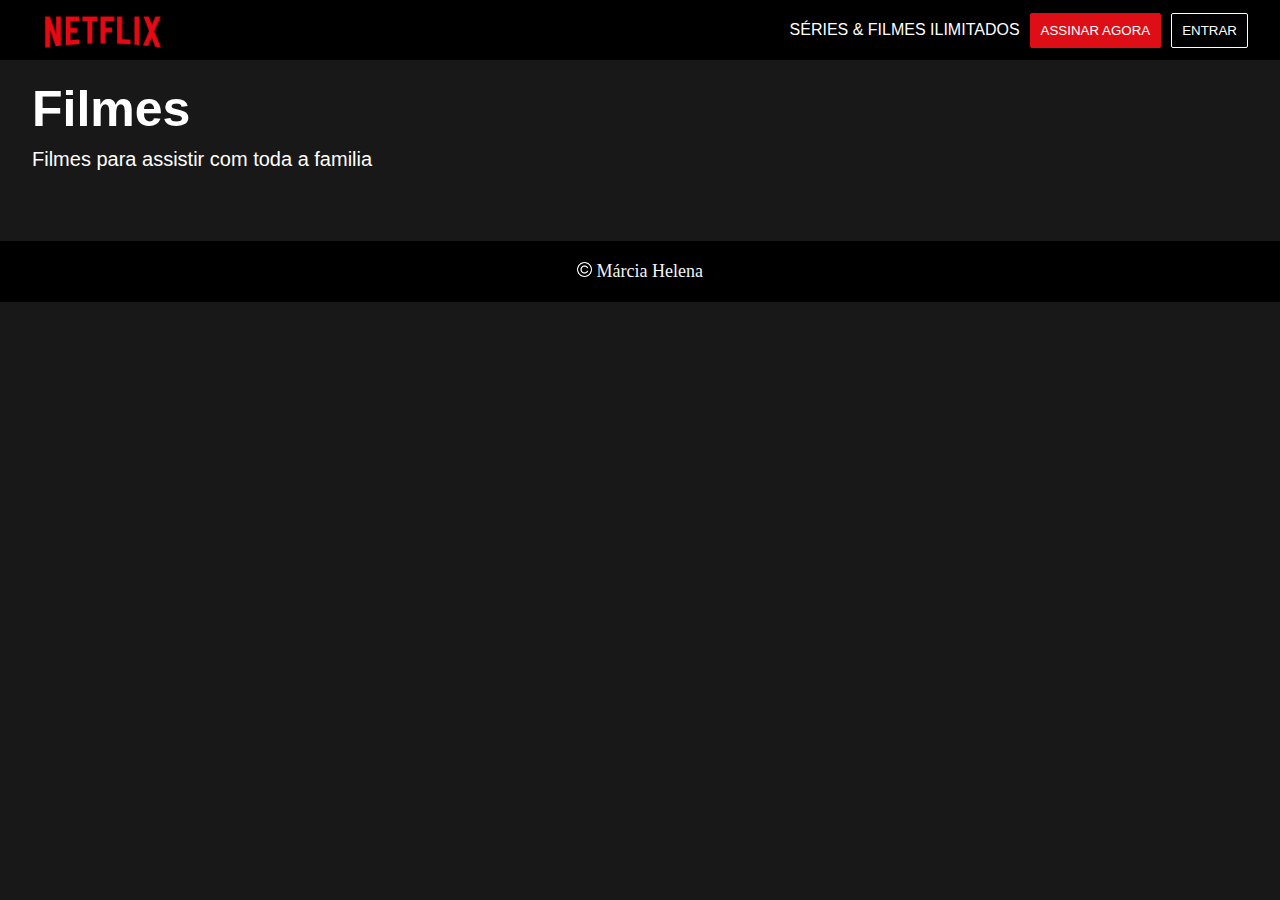
==== pag02.html @ dcfc1848 "ok" ====
<!DOCTYPE html>
<html lang="pr-br">
<head>
  <meta charset="UTF-8">
  <meta http-equiv="X-UA-Compatible" content="IE=edge">
  <meta name="viewport" content="width=device-width, initial-scale=1.0">

  <link rel="stylesheet" href="./public/css/reset.css">
  <link rel="stylesheet" href="./public/css/style.css">

  <title>Netflix</title>

  <!--favicon-img--> 
  <link rel="icon" type="Logo da Netflix" href="./public/img/logo-netflix.png">
  <!--favicon-img-->

</head>
<body>

  <!--navbar-->
  <nav class="navbar">
    <img src="./public/img/logo.png" alt="logo" class="logo">
    <div class="join-box">
      <p class="join-msg">Séries & Filmes ilimitados</p>
      <button class="btn join-btn">Assinar Agora</button>
      <button class="btn">Entrar</button>
    </div>
  </nav>

  <!-- main section -->
  <header class="main">
    <h1 class="heading">Filmes</h1>
    <p class="info">Filmes para assistir com toda a familia</p>
<!--

  <div class="movie-list">
      <button class="prev-btn">
        <img src="./public/img/prev.png" alt="previous button">
      </button>
      
      <h1 class="movie-category">Populares no Netflix</h1>
      
      <div class="movie-container">
        <div class="movie">
          <img src="./public/img/poster-1.png" alt="poster">
          <p class="movie-title">the witcher</p>
        </div>
      </div>
   
      <button class="next-btn">
        <img src="./public/img/next.png" alt="next button">
      </button>
    </div>
 -->
  </header>

  <div class="footer">
    <div class="footer-text">
        <img src="./public/img/copyright.png" alt="copyright-img" height="15px""> Márcia Helena</div>
   </div>

  <script src="./public/js/api.js"></script>
  <script src="./public/js/home.js"></script>
  <script src="./public/js/scroll.js"></script>
</body>
</html>
---- public/css/style.css ----
body{
  width: 100%;
  position: relative;
  background: #181818;
  font-family: 'roboto', sans-serif;
}

.navbar{
  width: 100%;
  height: 60px;
  position: fixed;
  top:0;
  z-index: 9;
  background: #000;
  padding: 0 2.5vw;
  display: flex;
  align-items: center;
}

.join-box{
  width: fit-content;
  display: flex;
  justify-content: center;
  align-items: center;
  height: auto;
  margin-left: auto;
}

.join-msg{
  color:#fff;
  text-transform: uppercase;
}

.logo{
  height: 80px;
}

.btn{
  border: 1px solid #fff;
  border-radius: 2px;
  background: none;
  color:#fff;
  height: 35px;
  padding: 0 10px;
  margin-left: 10px;
  text-transform: uppercase;
  cursor: pointer;
}

.join-btn{
  background: #dd0e15;
  border-color: #dd0e15;
}

.main{
  position: relative;
  margin-top: 60px;
  width: 100%;
  padding:20px 2.5vw;
  color:#fff;
}

.heading{
  text-transform: capitalize;
  font-weight: 900;
  font-size: 50px;
}

.info{
  width: 50%;
  font-size: 20px;
  margin-top: 10px;
}

.movie-list{
  width: 100%;
  height: 250px;
  margin-top: 40px;
  position: relative;
}

.movie-category{
  font-size: 20px;
  font-weight: 500;
  margin-bottom: 20px;
  text-transform: capitalize;
}

.movie-container{
  width: 100%;
  height: 250px;
  align-items: center;
  overflow-x: auto; 
  overflow-y: hidden;  
  scroll-behavior: smooth;
  display: flex;
}

.movie-container::-webkit-scrollbar{
  display: none;
}

.movie-category::-webkit-scrollbar{
  display: none;
}

.movie{
  flex:0 0 auto;
  width: 24%;
  height: 200px;
  text-align: center;
  margin-right: 10px;
  margin-top: 30px;
  cursor: pointer;
  position: relative;
}

.movie img{
  width: 100%;
  height: 170px;
  object-fit: cover;
}

.movie p{
  text-transform: capitalize;
  height: 20px;
  overflow: hidden;
}

.prev-btn,
.next-btn{
  position: absolute;
  height: 200px;
  top:50%;
  transform: translateY(-50%);
  width: 2.5vw;
  background: #181818;
  border:none;
  outline: none;
  opacity: 0.5;
}

.prev-btn:hover,
.next-btn:hover{
  opacity: 1;
}

.prev-btn{
  left: -2.5vw;
}


.next-btn{
  right: -2.5vw;
}

.prev-btn img,
.next-btn img{
  width: 20px;
  height: 20px;
  object-fit: contain;
}

.footer{
  background: #000000;
  width: 100%;
  padding: 20px;
  color: whitesmoke;
  display: flex;
  flex-direction: row;
  font-family: poppins;
  align-items: center;
  justify-content: center;
  margin-top: 50px;
}
.footer .footer-text{
  position: relative;
  display: inline;
  font-size: 18px;
  font-weight: 400;
  opacity: 1;
}
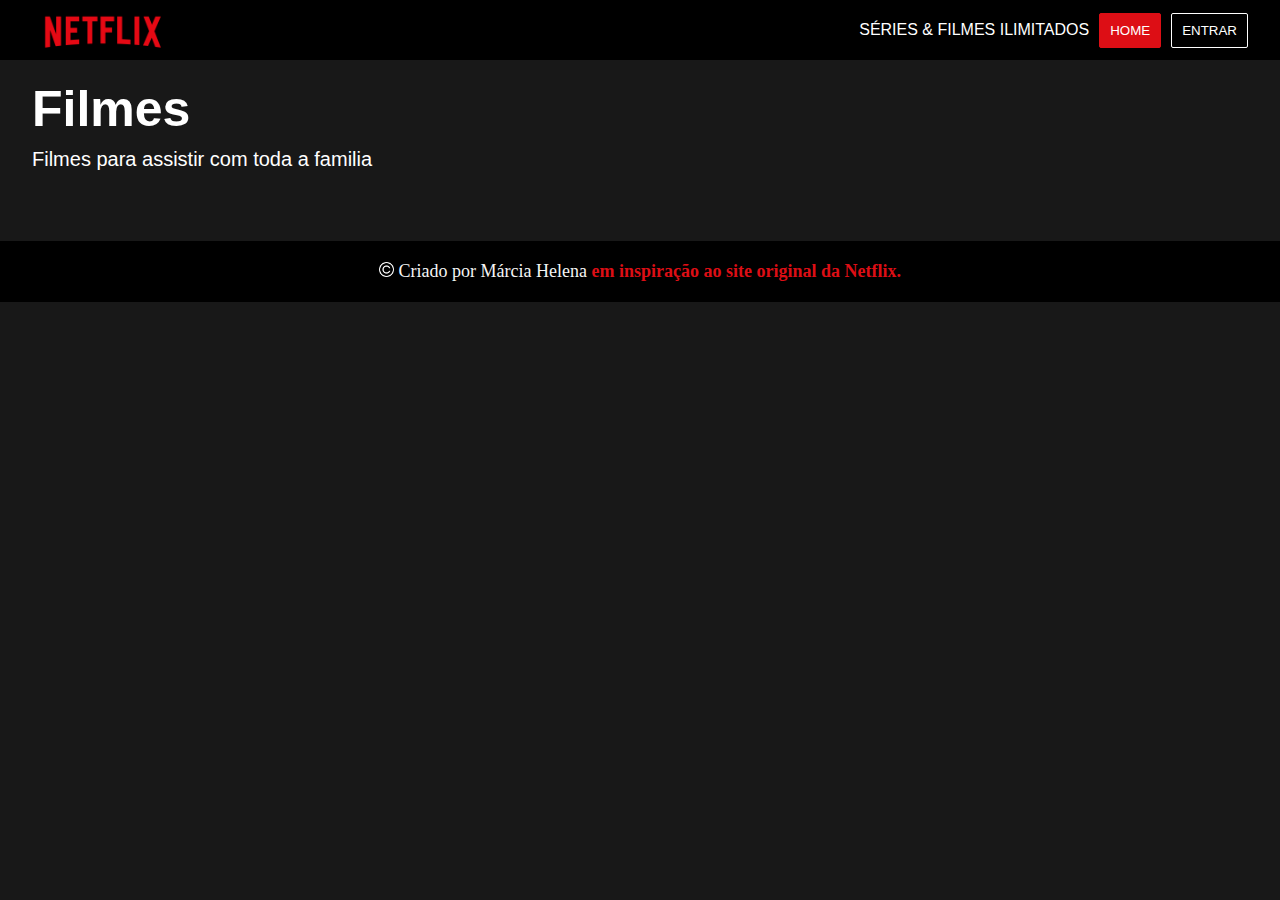
==== commit 2ca221f9: "ok" ====
--- a/pag02.html
+++ b/pag02.html
@@ -8,7 +8,7 @@
   <link rel="stylesheet" href="./public/css/reset.css">
   <link rel="stylesheet" href="./public/css/style.css">
 
-  <title>Netflix</title>
+  <title>Netflix Brasil</title>
 
   <!--favicon-img--> 
   <link rel="icon" type="Logo da Netflix" href="./public/img/logo-netflix.png">
@@ -17,12 +17,12 @@
 </head>
 <body>
 
-  <!--navbar-->
+  <!--navbar -->
   <nav class="navbar">
     <img src="./public/img/logo.png" alt="logo" class="logo">
     <div class="join-box">
       <p class="join-msg">Séries & Filmes ilimitados</p>
-      <button class="btn join-btn">Assinar Agora</button>
+      <button class="btn join-btn"><a href="./index.html" rel="next" target="_self">Home</a></button>
       <button class="btn">Entrar</button>
     </div>
   </nav>
@@ -56,7 +56,7 @@
 
   <div class="footer">
     <div class="footer-text">
-        <img src="./public/img/copyright.png" alt="copyright-img" height="15px""> Márcia Helena</div>
+        <img src="./public/img/copyright.png" alt="copyright-img" height="15px""> Criado por Márcia Helena <b>em inspiração ao site original da Netflix.</b></div>
    </div>
 
   <script src="./public/js/api.js"></script>
--- a/public/css/style.css
+++ b/public/css/style.css
@@ -50,6 +50,12 @@
 .join-btn{
   background: #dd0e15;
   border-color: #dd0e15;
+}
+
+.join-btn a{
+  text-decoration: none;
+  color: #ffffff;
+  text-transform: uppercase;
 }
 
 .main{
@@ -179,4 +185,8 @@
   font-size: 18px;
   font-weight: 400;
   opacity: 1;
+}
+
+.footer-text b{
+  color: #dd0e15;
 }